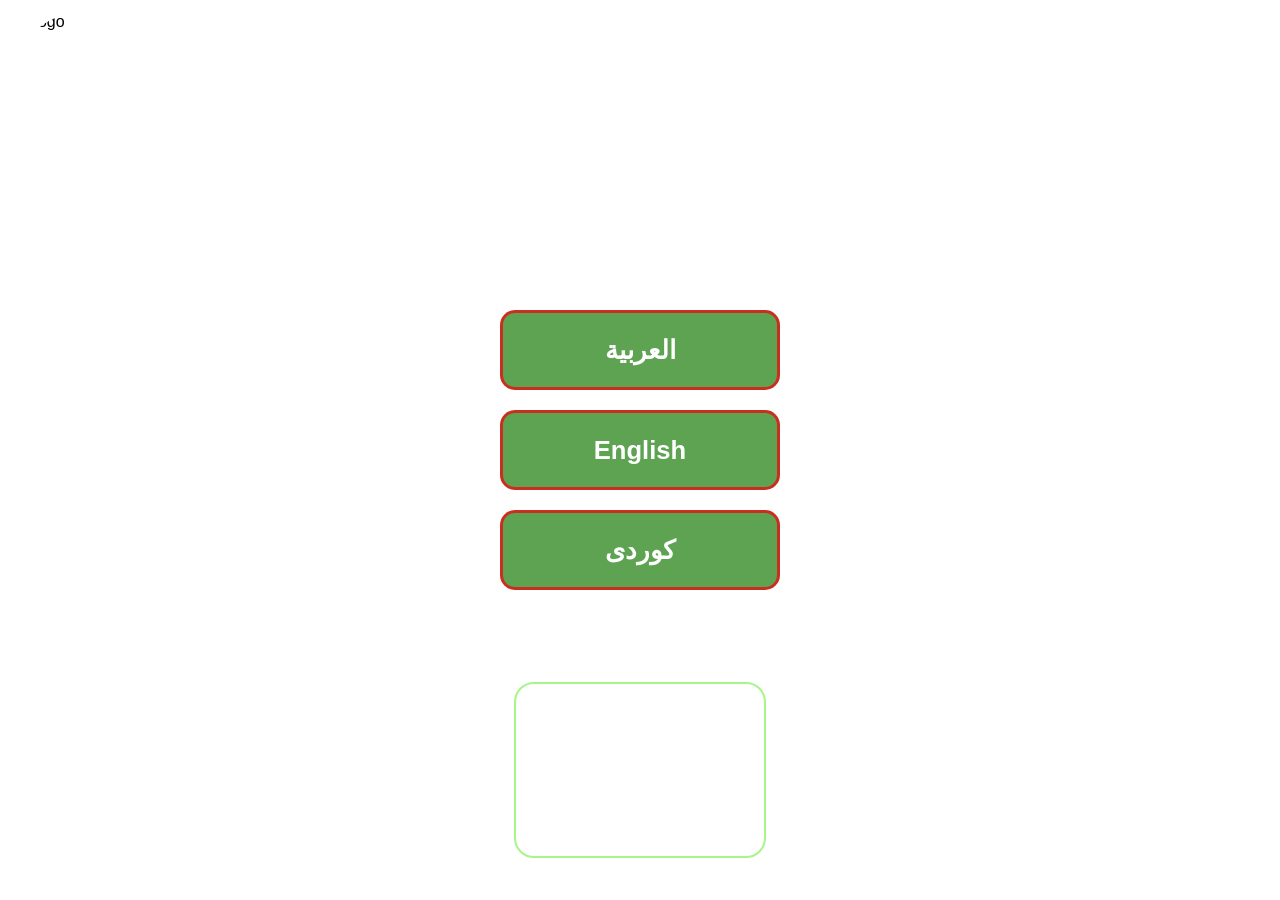
==== index.html @ 9c2de2e4 "Add files via upload" ====
<!DOCTYPE html>
<html lang="en">
<head>
    <meta charset="UTF-8">
    <meta name="viewport" content="width=device-width, initial-scale=1.0">
    <title>Language Selection</title>
    <link rel="stylesheet" href="style.css">
</head>
<body>

    <!-- Video Background -->
    <video class="video-background" autoplay muted loop playsinline preload="auto" poster="images/pic.webp">
        <source src="images/12888237_1080_1920_30fps.mp4" type="video/mp4">
    </video>

    <!-- Logo Section -->
    <img src="images/WhatsApp Image 2026-05-03 at 8.51.13 PM.jpeg" alt="Logo" class="logo-circle">

    <!-- Title Section -->
    <h1 class="main-title" id="main-title">Welcome to Fuul Hummus</h1>

    <!-- YOUR EXACT Centering Wrapper and Buttons -->
    <div class="center-screen">
        <div class="button-container">
            <a href="lang/ar.html" onclick="setLang('ar')"><button class="lang-select-btn backColor"><b>العربية</b></button></a>
            <a href="lang/eng.html" onclick="setLang('eng')"><button class="lang-select-btn backColor"><b>English</b></button></a>
            <a href="lang/kurdi.html" onclick="setLang('kurdi')"><button class="lang-select-btn backColor"><b>کوردی</b></button></a>
        </div>
    </div>

    <!-- Map Section -->
    <iframe class="map" src="https://www.google.com/maps/embed?pb=!1m18!1m12!1m3!1d51490.792198556!2d43.995224799999995!3d36.235254499999996!2m3!1f0!2f0!3f0!3m2!1i1024!2i768!4f13.1!3m3!1m2!1s0x40071f639d941e99%3A0xfdb91f1ea369aa00!2zRnV1bCB3IEh1bW11cyDZgdmI2YQg2YjYrdmF2LU!5e0!3m2!1sen!2siq!4v1777824240760!5m2!1sen!2siq" allowfullscreen="" loading="lazy"></iframe>

    <script>
        // ADDED: This function saves the language before the link opens
        function setLang(lang) {
            localStorage.setItem('userLanguage', lang);
        }

    
        const titleElement = document.getElementById('main-title');
        const languages = ['Welcome to Fuul Hummus', 'هلاً بكم في فوول وحمص', 'بەخێربێن بۆ فوول و حومس'];
        let currentIndex = 0; let isTyping = true; let charIndex = 0;

        function typeWriter() {
            const currentText = languages[currentIndex];
            if (isTyping) {
                titleElement.textContent = currentText.substring(0, charIndex + 1);
                charIndex++;
                if (charIndex === currentText.length) { isTyping = false; setTimeout(typeWriter, 2000); return; }
            } else {
                titleElement.textContent = currentText.substring(0, charIndex);
                charIndex--;
                if (charIndex < 0) { isTyping = true; currentIndex = (currentIndex + 1) % languages.length; setTimeout(typeWriter, 500); return; }
            }
            setTimeout(typeWriter, isTyping ? 100 : 50);
        }
        typeWriter();
    </script>
</body>
</html>
---- style.css ----
/* Universal settings */
html, body {
    margin: 0;
    padding: 0;
    width: 100%;
    height: 100%;
    overflow-x: hidden;
    font-family: sans-serif;
}

/* Video Background */
.video-background {
    position: fixed;
    top: 0;
    left: 0;
    width: 100vw;
    height: 100vh;
    object-fit: cover;
    z-index: -1;
}

/* 1. AUTO-LAYOUT CONTAINER */
/* Instead of absolute positioning everything, we use a flex column */
body {
    display: flex;
    flex-direction: column;
    align-items: center; /* Centers everything horizontally */
    justify-content: space-evenly; /* Spaces everything out automatically */
    padding: 20px;
    box-sizing: border-box;
}

/* 2. AUTO-LOGO */
.logo-circle {
position: absolute;
left: 10px;
top: 10px;
    width: 15vh; /* Size based on screen height */
    height: 15vh;
    max-width: 150px;
    max-height: 150px;
    border-radius: 50%;
    object-fit: cover;
    border: 3px solid rgba(255, 255, 255, 0.3);
    z-index: 20;
}

/* 3. AUTO-TITLE */
.main-title {
    color: #ffffff;
    font-size: clamp(1.5rem, 5vw, 3rem); 
    text-align: center;
    padding: 15px 30px;
    background: rgba(255, 255, 255, 0.1);
    border: 1px solid rgba(255, 255, 255, 0.2);
    border-radius: 20px;
    backdrop-filter: blur(10px);
    z-index: 10;

    /* ADD THESE TWO LINES */
    min-width: 300px;  /* Adjust this to fit your longest sentence */
    min-height: 80px;  /* Keeps the height from jumping up and down */
    
    display: flex;
    align-items: center;
    justify-content: center;
}
/* 4. AUTO-BUTTONS */
.button-container {
    display: flex;
    flex-direction: column; /* Keeps them stacked on the same X-position */
    align-items: center;
    gap: 20px;
    width: 100%;
}

.button-container a {
    text-decoration: none;
    display: block;
    /* This makes them responsive */
    width: 100%; 
    max-width: 450px; /* On PC, they won't get wider than this */
    min-width: 280px; /* On mobile, they won't get smaller than this */
}

.lang-select-btn {
    width: 100%;         /* Fills the 450px width on PC */
    height: 80px;        /* Consistent height for both */
    
    background-color: rgba(53, 140, 39, 0.8);
    color: white;
    border: 3px solid rgba(231, 18, 18, 0.8);
    border-radius: 15px;
    
    font-size: clamp(1.2rem, 2vw, 1.8rem); /* Font grows slightly on PC */
    
    display: flex;
    justify-content: center;
    align-items: center;
    box-sizing: border-box;
    cursor: pointer;
    transition: transform 0.2s;
}

.lang-select-btn:hover {
    transform: scale(1.05); /* Adds a nice effect for PC users */
}
/* 5. AUTO-MAP */
.map {

position: relative;
bottom: -35px;
    width: 20%; /* On mobile, takes most of screen */
    height: 20%;

    border-radius: 20px;
    border: 2px solid rgba(79, 238, 21, 0.5);
    z-index: 10;
    animation: neonPulse 2s infinite alternate;
}

@keyframes neonPulse {
    from { box-shadow: 0 0 10px rgba(79, 238, 21, 0.2); }
    to { box-shadow: 0 0 25px rgba(79, 238, 21, 0.7); }
}



@media (max-width: 480px) {
    .logo-circle {
        width: 15vh;
        height: 15vh;
    }

    .main-title {
    position: relative;
    bottom: -80px;
        font-size: clamp(1.5rem, 6vw, 4rem);
        padding: 3vh 7vw;
    }

    .lang-select-btn {
    position: relative;
    bottom: -60px;
        font-size: clamp(1.2rem, 5vw, 2.5rem);
        padding: 20px 40px;

    }

    .map {
        width: 50%;
        height: auto;
      
    }
}
/* Specifically for the language selection screen in landscape */
/* Only apply these rules to small devices (phones) in landscape */
@media screen and (orientation: landscape) and (max-device-width: 932px) {
    html, body {
        width: 100vw;
        height: 100vh;
        display: flex;
        flex-direction: column;
        justify-content: center;
        align-items: center;
        overflow: hidden;
    }

    .video-background {
        width: 100vw;
        height: 100vh;
        object-fit: cover;
    }

    .button-container {
        display: flex;
        flex-direction: row; /* Buttons side-by-side only on mobile landscape */
        gap: 12px;
        width: 90%;
        max-width: 550px;
        z-index: 10;
    }

    .button-container a {
        flex: 1;
        min-width: 0;
    }

    .lang-select-btn {
        height: 50px;
        width: 100px;
        margin: 10px;
        font-size: 0.9rem;
        border: 1px solid rgba(231, 18, 18, 0.8);
        position: static;
        bottom: 0;
    }

    /* Keep the map small so it doesn't crowd the screen */
    .map {
        width: 120px;
        height: 60px;
        position: static;
        margin-top: 10px;
    }
}
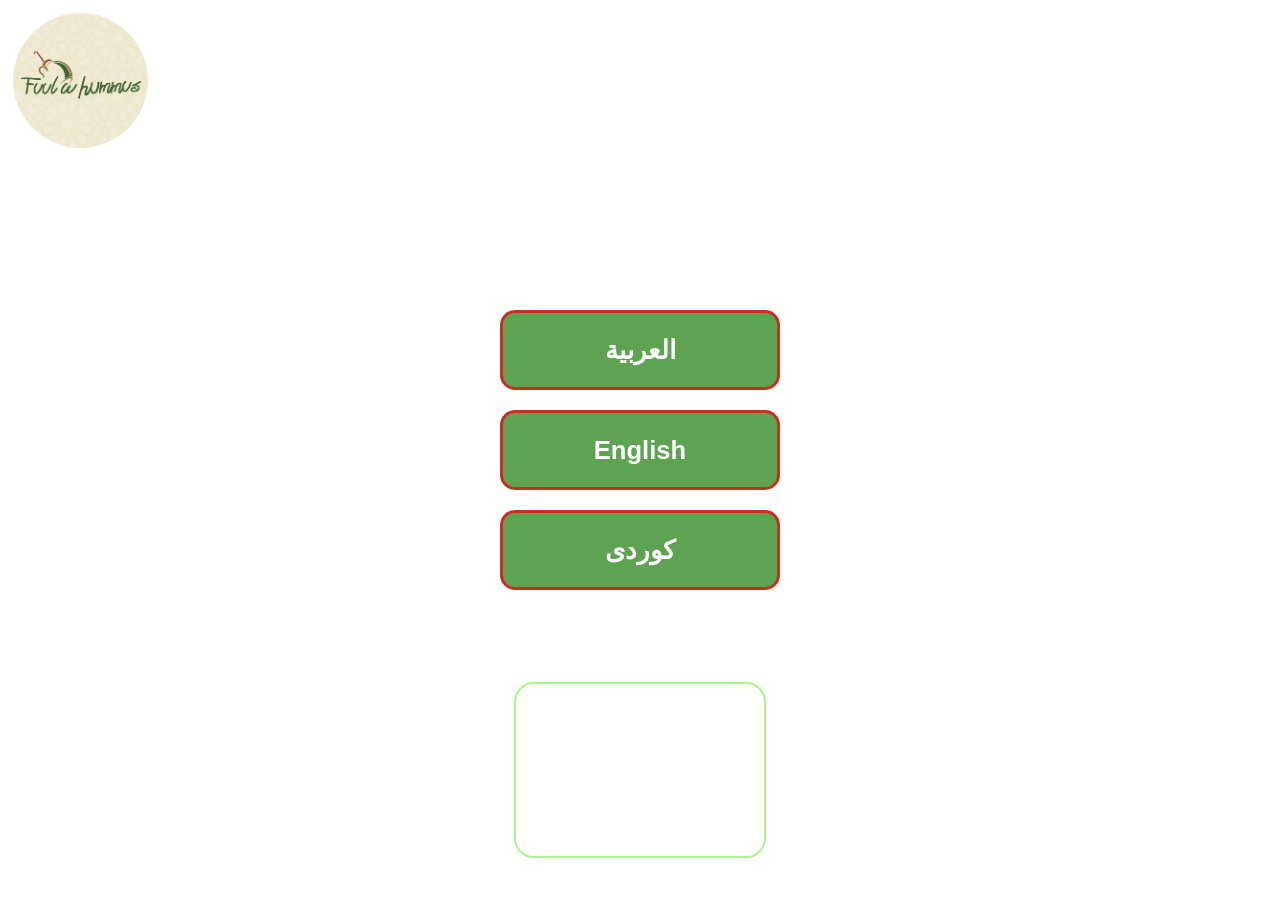
==== commit 165afff2: "Update index.html" ====
--- a/index.html
+++ b/index.html
@@ -9,12 +9,13 @@
 <body>
 
     <!-- Video Background -->
-    <video class="video-background" autoplay muted loop playsinline preload="auto" poster="images/pic.webp">
-        <source src="images/12888237_1080_1920_30fps.mp4" type="video/mp4">
-    </video>
+  <video class="video-background" autoplay muted loop playsinline preload="auto" poster="images/pic.webp">
+    <!-- Removed ../ because images folder is in the root now -->
+    <source src="images/14757065_1080_1920_30fps.mp4" type="video/mp4">
+</video>
 
     <!-- Logo Section -->
-    <img src="images/WhatsApp Image 2026-05-03 at 8.51.13 PM.jpeg" alt="Logo" class="logo-circle">
+<img src="images/WhatsApp Image 2026-05-03 at 8.51.13 PM.jpeg" alt="Logo" class="logo-circle">
 
     <!-- Title Section -->
     <h1 class="main-title" id="main-title">Welcome to Fuul Hummus</h1>
@@ -58,4 +59,4 @@
         typeWriter();
     </script>
 </body>
-</html>+</html>
